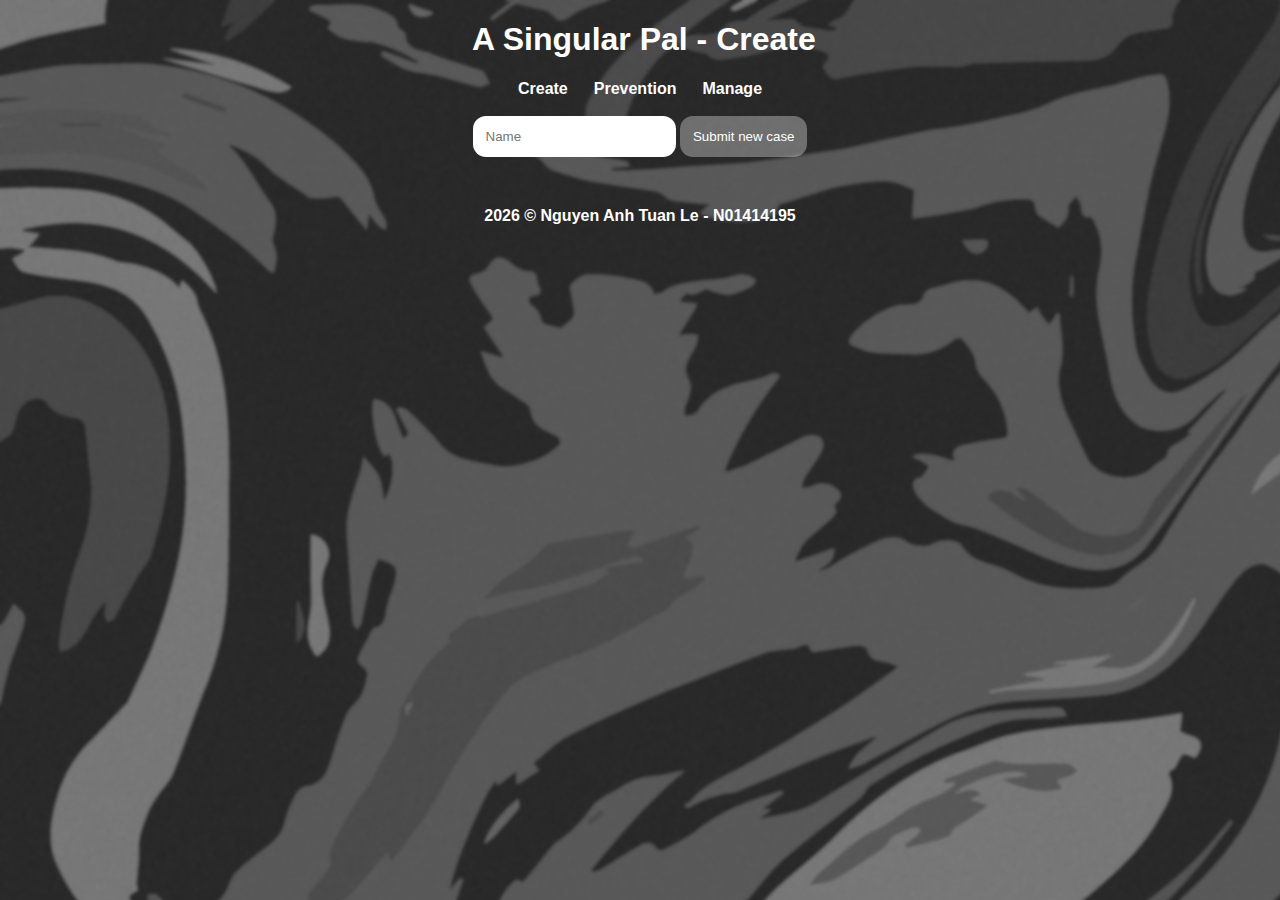
==== create.html @ 964d4651 "Glorified" ====
<!DOCTYPE html>
<html lang="en">
<head>
    <meta charset="UTF-8">
    <meta name="theme-color" content="#767676"
          media="(prefers-color-scheme: light)">
    <meta name="theme-color" content="#767676"
          media="(prefers-color-scheme: dark)">
    <title>A Singular Pal - Create</title>
    <link rel="stylesheet" href="styles/style.css">
    <script src="script.js"></script>
    <script>loadData();</script>
</head>
<body>
<script>loadHeader();</script>
<label for="name"></label><input type="text" id="name" placeholder="Name">
<button onclick="create()">Submit new case</button>
<p id="required"> </p>
<script>loadFooter();</script>
</body>
</html>
---- styles/style.css ----
body {
    font-family: Helvetica, sans-serif;
    background-image: url("../images/background.jpg");
    color: white;
    text-align: center;
}

input {
    border: none;
    border-radius: 13px;
    padding: 13px;
}

button {
    border: none;
    background: rgba(255, 255, 255, 0.33);
    color: white;
    cursor: pointer;
    border-radius: 13px;
    padding: 13px;
}

button:hover {
    background: rgba(255, 255, 255, 0.63);
    color: white;
}

button:active {
    background: rgba(255, 255, 255, 0.83);
    color: white;
}

header, footer {
    text-align: center;
    font-weight: bolder;
}

a:link, a:visited, a:hover, a:active {
    color: white;
    text-decoration: none;
}

.menu {
    padding: 13px;
}

table {
    background: rgba(255, 255, 255, 0.33);
    border-radius: 13px;
    border-collapse: collapse;
    margin-left: auto;
    margin-right: auto;
}

th, td {
    padding: 13px;
}

img {
    border-radius: 13%;
}

.video-background {
    position: fixed;
    top: 0; right: 0; bottom: 0; left: 0;
    z-index: -99;
    filter: blur(3px);
}

.video-foreground,
.video-background iframe {
    position: absolute;
    top: -15%;
    left: -15%;
    width: 130%;
    height: 130%;
    pointer-events: none;
    -webkit-filter: grayscale(100%);
    -moz-filter: grayscale(100%);
    -o-filter: grayscale(100%);
    filter: grayscale(100%);
}
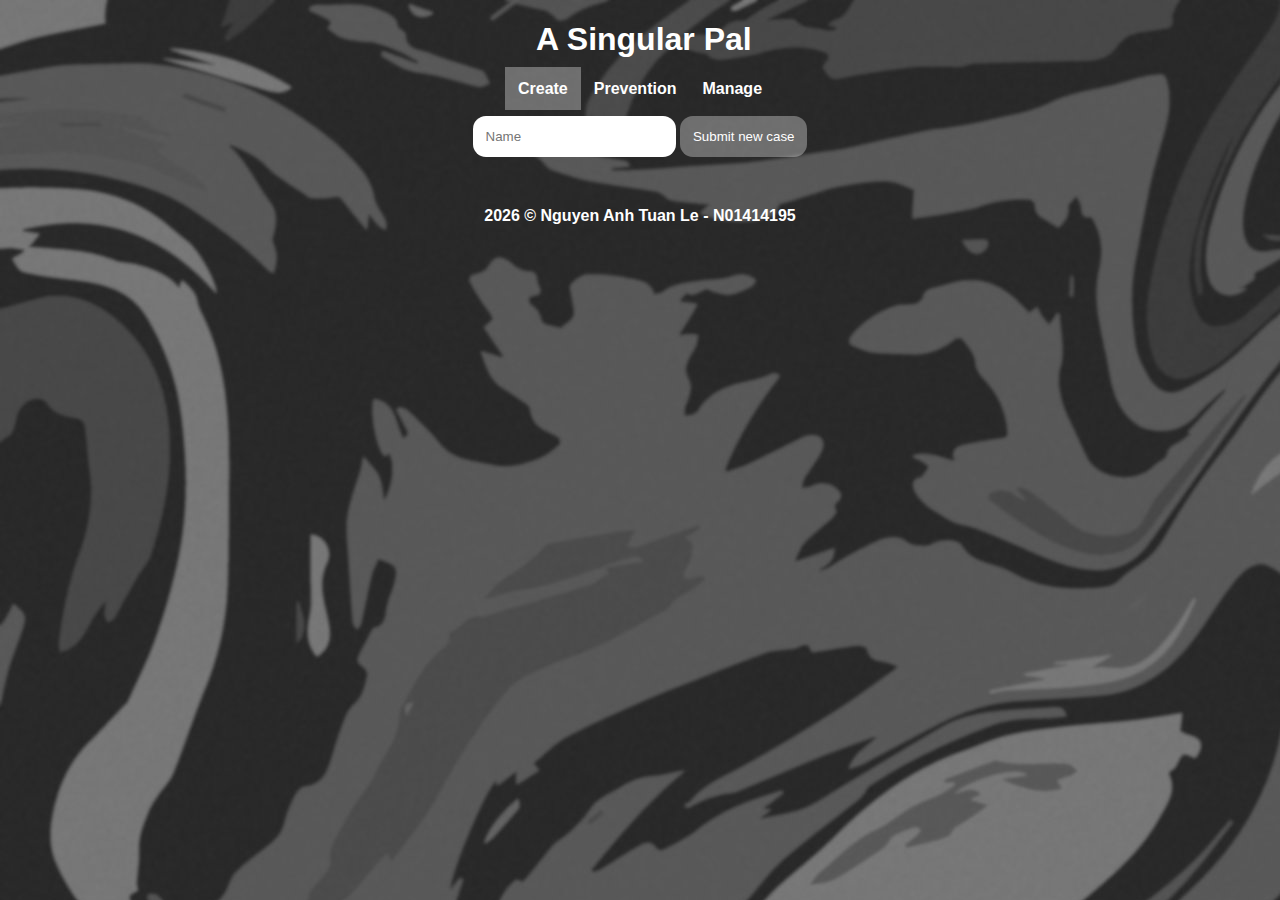
==== commit 25577a32: "Test favicon" ====
--- a/create.html
+++ b/create.html
@@ -8,11 +8,18 @@
           media="(prefers-color-scheme: dark)">
     <title>A Singular Pal - Create</title>
     <link rel="stylesheet" href="styles/style.css">
+    <link rel="icon" href="images/random-logo.svg">
+    <link rel="apple-touch-icon" href="images/random-logo.svg">
+    <link rel="apple-touch-icon-precomposed" href="images/random-logo.svg">
+    <link rel="apple-touch-startup-image" href="images/random-logo.svg">
     <script src="script.js"></script>
     <script>loadData();</script>
 </head>
 <body>
-<script>loadHeader();</script>
+<script>
+    loadHeader();
+    document.getElementById("create").style.background = "rgba(255, 255, 255, 0.33)";
+</script>
 <label for="name"></label><input type="text" id="name" placeholder="Name">
 <button onclick="create()">Submit new case</button>
 <p id="required"> </p>
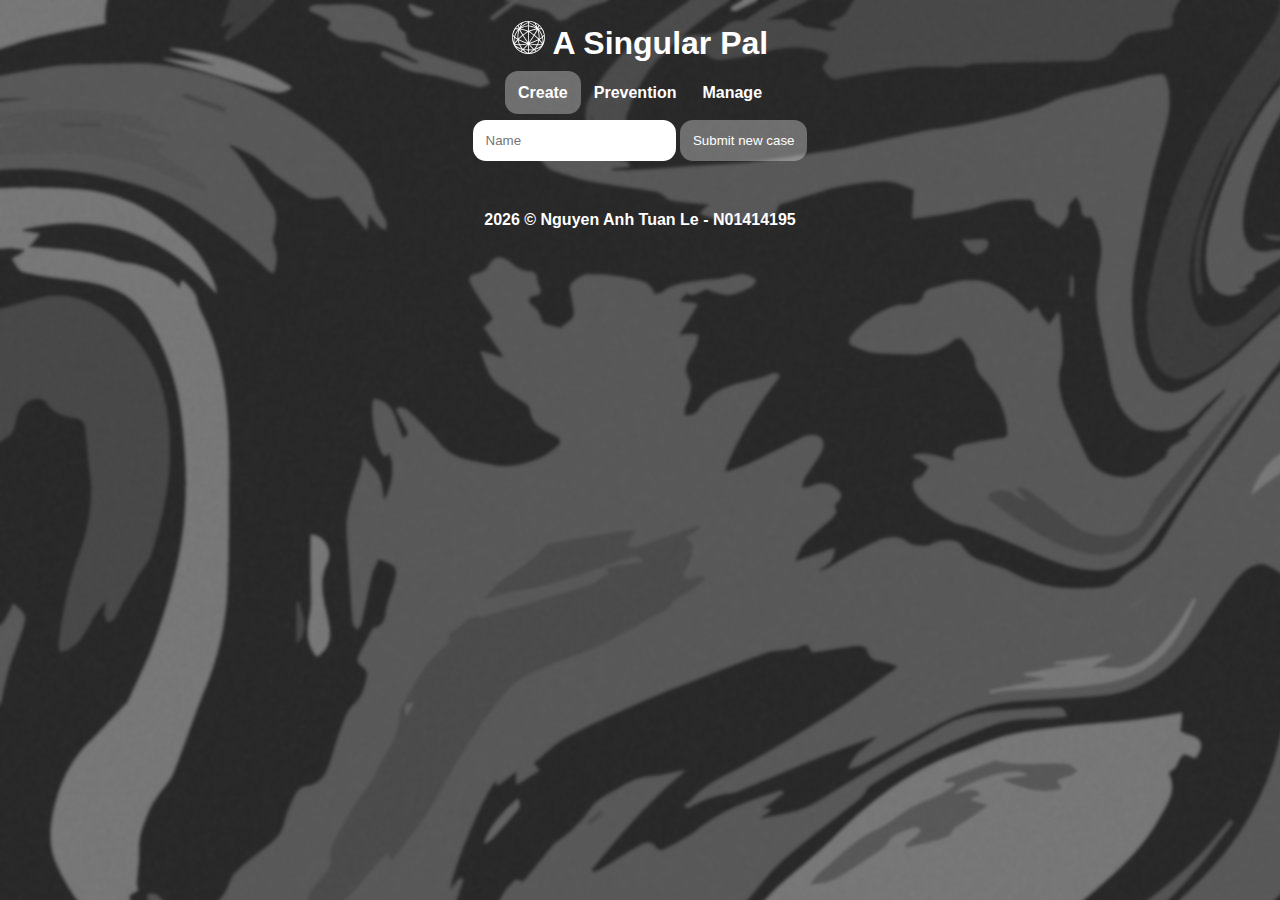
==== commit 8a6b5786: "2024 update" ====
--- a/create.html
+++ b/create.html
@@ -1,28 +1,28 @@
 <!DOCTYPE html>
 <html lang="en">
 <head>
-    <meta charset="UTF-8">
-    <meta name="theme-color" content="#767676"
-          media="(prefers-color-scheme: light)">
-    <meta name="theme-color" content="#767676"
-          media="(prefers-color-scheme: dark)">
-    <title>A Singular Pal - Create</title>
-    <link rel="stylesheet" href="styles/style.css">
-    <link rel="icon" href="images/random-logo.svg">
-    <link rel="apple-touch-icon" href="images/random-logo.svg">
-    <link rel="apple-touch-icon-precomposed" href="images/random-logo.svg">
-    <link rel="apple-touch-startup-image" href="images/random-logo.svg">
-    <script src="script.js"></script>
-    <script>loadData();</script>
+  <meta charset="UTF-8">
+  <meta content="#767676" media="(prefers-color-scheme: light)"
+        name="theme-color">
+  <meta content="#767676" media="(prefers-color-scheme: dark)"
+        name="theme-color">
+  <title>A Singular Pal - Create</title>
+  <link href="styles/style.css" rel="stylesheet">
+  <link href="images/random-logo.svg" rel="icon">
+  <link href="images/random-logo.svg" rel="apple-touch-icon">
+  <link href="images/random-logo.svg" rel="apple-touch-icon-precomposed">
+  <link href="images/random-logo.svg" rel="apple-touch-startup-image">
+  <script src="script.js"></script>
+  <script>loadData();</script>
 </head>
 <body>
 <script>
-    loadHeader();
-    document.getElementById("create").style.background = "rgba(255, 255, 255, 0.33)";
+  loadHeader();
+  document.getElementById("create").style.background = "rgba(255, 255, 255, 0.33)";
 </script>
-<label for="name"></label><input type="text" id="name" placeholder="Name">
+<label for="name"></label><input id="name" placeholder="Name" type="text">
 <button onclick="create()">Submit new case</button>
-<p id="required"> </p>
+<p id="required"></p>
 <script>loadFooter();</script>
 </body>
 </html>--- a/styles/style.css
+++ b/styles/style.css
@@ -1,82 +1,85 @@
 body {
-    font-family: Helvetica, sans-serif;
-    background-image: url("../images/background.jpg");
-    color: white;
-    text-align: center;
+  font-family: Helvetica, sans-serif;
+  background-image: url("../images/background.jpg");
+  color: white;
+  text-align: center;
 }
 
 input {
-    border: none;
-    border-radius: 13px;
-    padding: 13px;
+  border: none;
+  border-radius: 13px;
+  padding: 13px;
 }
 
 button {
-    border: none;
-    background: rgba(255, 255, 255, 0.33);
-    color: white;
-    cursor: pointer;
-    border-radius: 13px;
-    padding: 13px;
+  border: none;
+  background: rgba(255, 255, 255, 0.33);
+  color: white;
+  cursor: pointer;
+  border-radius: 13px;
+  padding: 13px;
 }
 
 button:hover {
-    background: rgba(255, 255, 255, 0.63);
-    color: white;
+  background: rgba(255, 255, 255, 0.63);
+  color: white;
 }
 
 button:active {
-    background: rgba(255, 255, 255, 0.83);
-    color: white;
+  background: rgba(255, 255, 255, 0.83);
+  color: white;
 }
 
 header, footer {
-    text-align: center;
-    font-weight: bolder;
+  text-align: center;
+  font-weight: bolder;
 }
 
 a:link, a:visited, a:hover, a:active {
-    color: white;
-    text-decoration: none;
+  color: white;
+  text-decoration: none;
 }
 
 .menu {
-    padding: 13px;
+  padding: 13px;
+  border-radius: 13px;
 }
 
 table {
-    background: rgba(255, 255, 255, 0.33);
-    border-radius: 13px;
-    border-collapse: collapse;
-    margin-left: auto;
-    margin-right: auto;
+  background: rgba(255, 255, 255, 0.33);
+  border-radius: 13px;
+  border-collapse: collapse;
+  margin-left: auto;
+  margin-right: auto;
 }
 
 th, td {
-    padding: 13px;
+  padding: 13px;
 }
 
 img {
-    border-radius: 13%;
+  border-radius: 13%;
 }
 
 .video-background {
-    position: fixed;
-    top: 0; right: 0; bottom: 0; left: 0;
-    z-index: -99;
-    filter: blur(3px);
+  position: fixed;
+  top: 0;
+  right: 0;
+  bottom: 0;
+  left: 0;
+  z-index: -99;
+  filter: blur(13px);
 }
 
-.video-foreground,
-.video-background iframe {
-    position: absolute;
-    top: -15%;
-    left: -15%;
-    width: 130%;
-    height: 130%;
-    pointer-events: none;
-    -webkit-filter: grayscale(100%);
-    -moz-filter: grayscale(100%);
-    -o-filter: grayscale(100%);
-    filter: grayscale(100%);
+.video-foreground, .video-background iframe {
+  position: absolute;
+  top: -15%;
+  left: -15%;
+  width: 130%;
+  height: 130%;
+  pointer-events: none;
+  -webkit-filter: grayscale(100%);
+  -moz-filter: grayscale(100%);
+  -o-filter: grayscale(100%);
+  filter: grayscale(100%);
 }